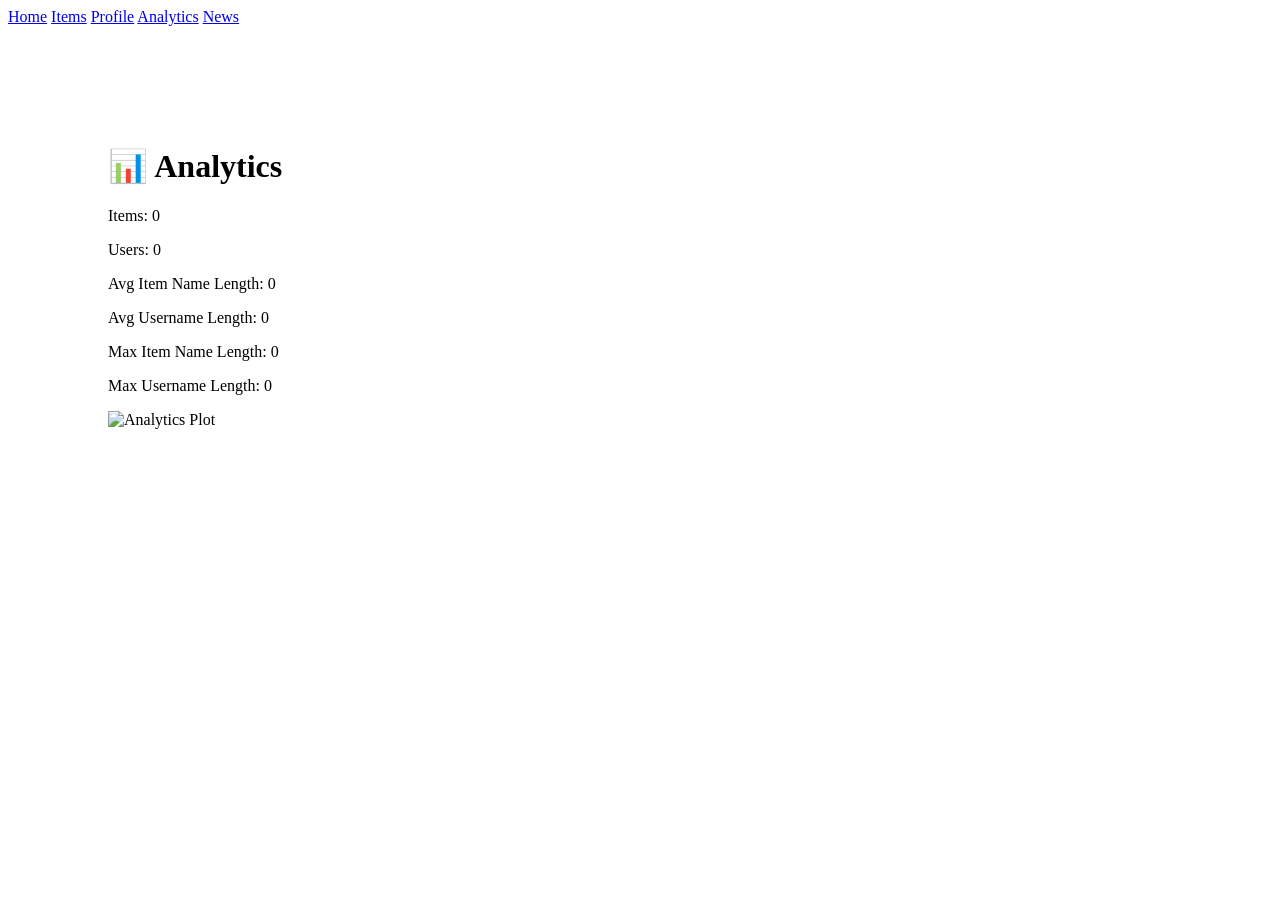
==== Buggy_Repo/frontend/analytics.html @ d69b6c38 "2" ====
<!DOCTYPE html>
<html lang="en">
<head>
  <meta charset="UTF-8" />
  <title>Analytics</title>
  <link rel="stylesheet" href="style.css" />
</head>
<body>
  <nav>
    <!-- Excited for the new Mission Impossible movie ? -->
    <a href="index.html">Home</a>
    <a href="items.html">Items</a>
    <a href="profile.html">Profile</a>
    <a href="analytics.html">Analytics</a>
    <a href="news.html">News</a>
  </nav>
  <div class="container">
    <!-- Did I GPT this code???-->
    <h1>📊 Analytics</h1>
    <div id="stats">
      <p>Items: <span id="itemCount">0</span></p>
      <p>Users: <span id="userCount">0</span></p>
      <p>Avg Item Name Length: <span id="avgItemName">0</span></p>
      <p>Avg Username Length: <span id="avgUserName">0</span></p>
      <p>Max Item Name Length: <span id="maxItemName">0</span></p>
      <p>Max Username Length: <span id="maxUserName">0</span></p>
    </div>
    <img id="plot" src="" alt="Analytics Plot" style="max-width: 100%;" />
  </div>

  <script src="scripts/analytics.js"></script>
</body>
</html>
---- Buggy_Repo/frontend/style.css ----
.container {
    padding: 100px;
}
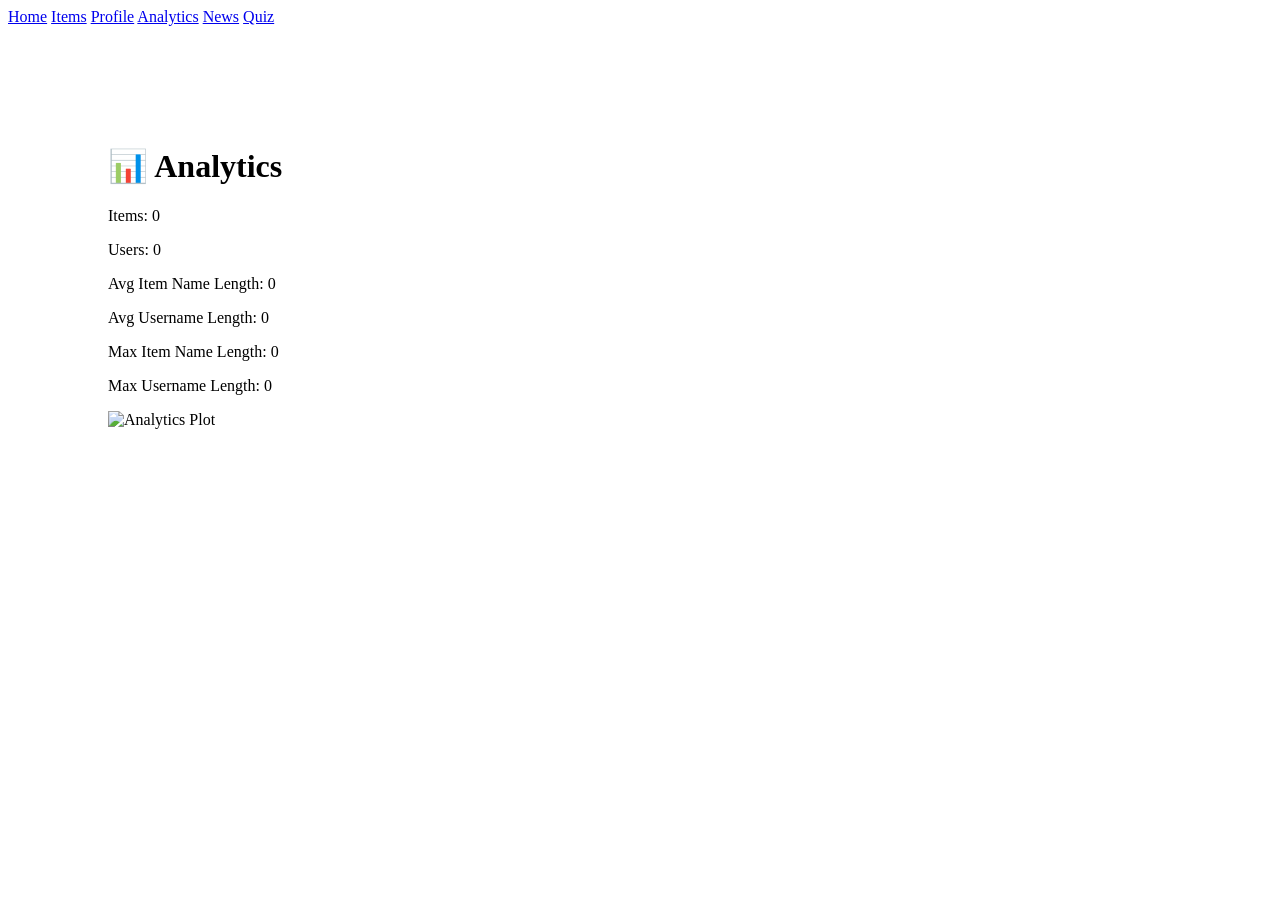
==== commit d52800e8: "3" ====
--- a/Buggy_Repo/frontend/analytics.html
+++ b/Buggy_Repo/frontend/analytics.html
@@ -13,6 +13,7 @@
     <a href="profile.html">Profile</a>
     <a href="analytics.html">Analytics</a>
     <a href="news.html">News</a>
+    <a href="quiz.html">Quiz</a>
   </nav>
   <div class="container">
     <!-- Did I GPT this code???-->
